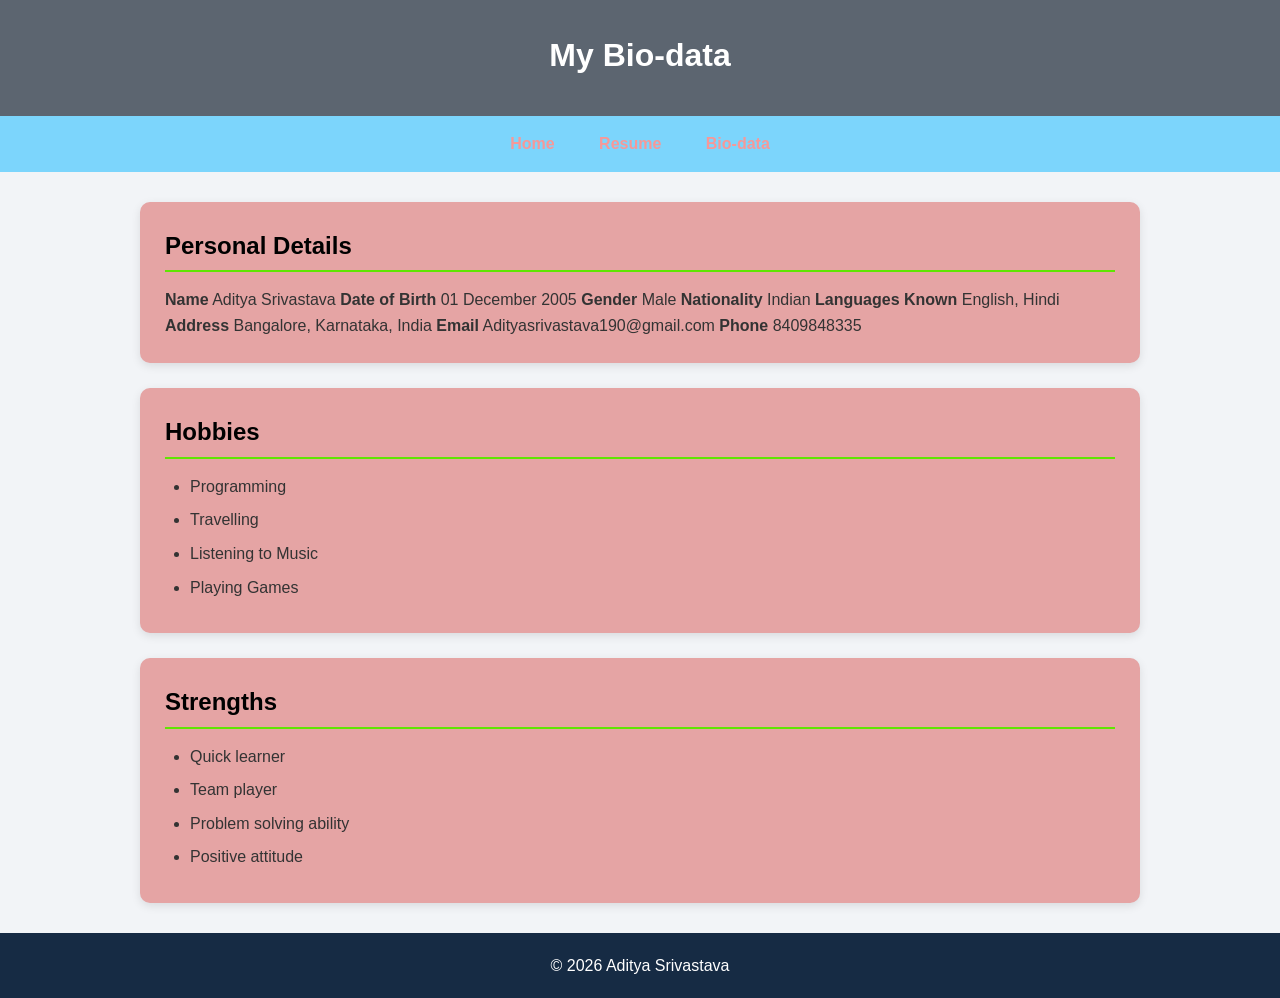
==== biodata.html @ 36111e2c "Initial portfolio site" ====
<!DOCTYPE html>
<html lang="en">

<head>
    <meta charset="UTF-8">
    <meta name="viewport" content="width=device-width, initial-scale=1.0">
    <title>My Bio-data</title>
    <link rel="stylesheet" href="style.css">
</head>

<body>

<header>
    <h1>My Bio-data</h1>
</header>

<nav>
    <a href="index.html">Home</a>
    <a href="resume.html">Resume</a>
    <a href="biodata.html">Bio-data</a>
</nav>

<main class="container">

    <section class="profile card">

        <div class="profile-info">
            <h2>Personal Details</h2

            <table class="details">
                <tr>
                    <td><b>Name</b></td>
                    <td>Aditya Srivastava</td>
                </tr>

                <tr>
                    <td><b>Date of Birth</b></td>
                    <td>01 December 2005</td>
                </tr>

                <tr>
                    <td><b>Gender</b></td>
                    <td>Male</td>
                </tr>

                <tr>
                    <td><b>Nationality</b></td>
                    <td>Indian</td>
                </tr>

                <tr>
                    <td><b>Languages Known</b></td>
                    <td>English, Hindi</td>
                </tr>

                <tr>
                    <td><b>Address</b></td>
                    <td>Bangalore, Karnataka, India</td>
                </tr>

                <tr>
                    <td><b>Email</b></td>
                    <td>Adityasrivastava190@gmail.com</td>
                </tr>

                <tr>
                    <td><b>Phone</b></td>
                    <td>8409848335</td>
                </tr>
            </table>
        </div>

    </section>

    <section class="card">
        <h2>Hobbies</h2>

        <ul>
            <li>Programming</li>
            <li>Travelling</li>
            <li>Listening to Music</li>
            <li>Playing Games</li>
        </ul>
    </section>

    <section class="card">
        <h2>Strengths</h2>

        <ul>
            <li>Quick learner</li>
            <li>Team player</li>
            <li>Problem solving ability</li>
            <li>Positive attitude</li>
        </ul>
    </section>

</main>

<footer>
    <p>&copy; 2026 Aditya Srivastava</p>
</footer>

</body>
</html>
---- style.css ----
* {
    margin: 0;
    padding: 0;
    box-sizing: border-box;
}

body {
    font-family: Arial, sans-serif;
    background-color: #f2f4f7;
    color: #333;
    line-height: 1.6;
}

/* Header */

header {
    background-color: #5c6570;
    color: white;
    text-align: center;
    padding: 30px;
}

header h1 {
    margin-bottom: 5px;
}

/* Navigation */

nav {
    background-color: #7cd5fc;
    text-align: center;
    padding: 15px;
}

nav a {
    color: rgb(246, 152, 152);
    text-decoration: none;
    margin: 0 20px;
    font-weight: bold;
}

nav a:hover {
    color: #bf8d18;
}

/* Home */

.hero {
    text-align: center;
    padding: 100px 20px;
    min-height: 500px;
}

.hero h2 {
    font-size: 35px;
    margin-bottom: 15px;
}

.hero p {
    font-size: 18px;
}

/* Button */

button {
    margin-top: 25px;
    padding: 12px 25px;
    border: none;
    background-color: #1e5f42;
    color: white;
    font-size: 16px;
    border-radius: 5px;
    cursor: pointer;
}

button:hover {
    background-color: #ebfb0b;
}

/* Main container */

.container {
    width: 85%;
    max-width: 1000px;
    margin: 30px auto;
}

/* Cards */

.card {
    background-color: rgb(229, 164, 164);
    margin-bottom: 25px;
    padding: 25px;
    border-radius: 10px;
    box-shadow: 0 3px 10px rgba(0, 0, 0, 0.1);
}

.card h2 {
    color: #000000;
    margin-bottom: 15px;
    border-bottom: 2px solid #60e502;
    padding-bottom: 5px;
}

/* Tables */

table {
    width: 100%;
    border-collapse: collapse;
    margin-top: 10px;
}

th,
td {
    border: 1px solid #e7a3a3;
    padding: 12px;
    text-align: left;
}

th {
    background-color: #2a5997;
    color: white;
}

tr:nth-child(even) {
    background-color: #f0ebeb;
}

/* Lists */

ul {
    padding-left: 25px;
}

li {
    margin: 8px 0;
}

/* Footer */

footer {
    background-color: #162b44;
    color: white;
    text-align: center;
    padding: 20px;
    margin-top: 30px;
}

/* Mobile */

@media (max-width: 600px) {

    nav a {
        display: block;
        margin: 8px;
    }

    .container {
        width: 95%;
    }

    table {
        font-size: 14px;
    }

    .hero h2 {
        font-size: 28px;
    }
}
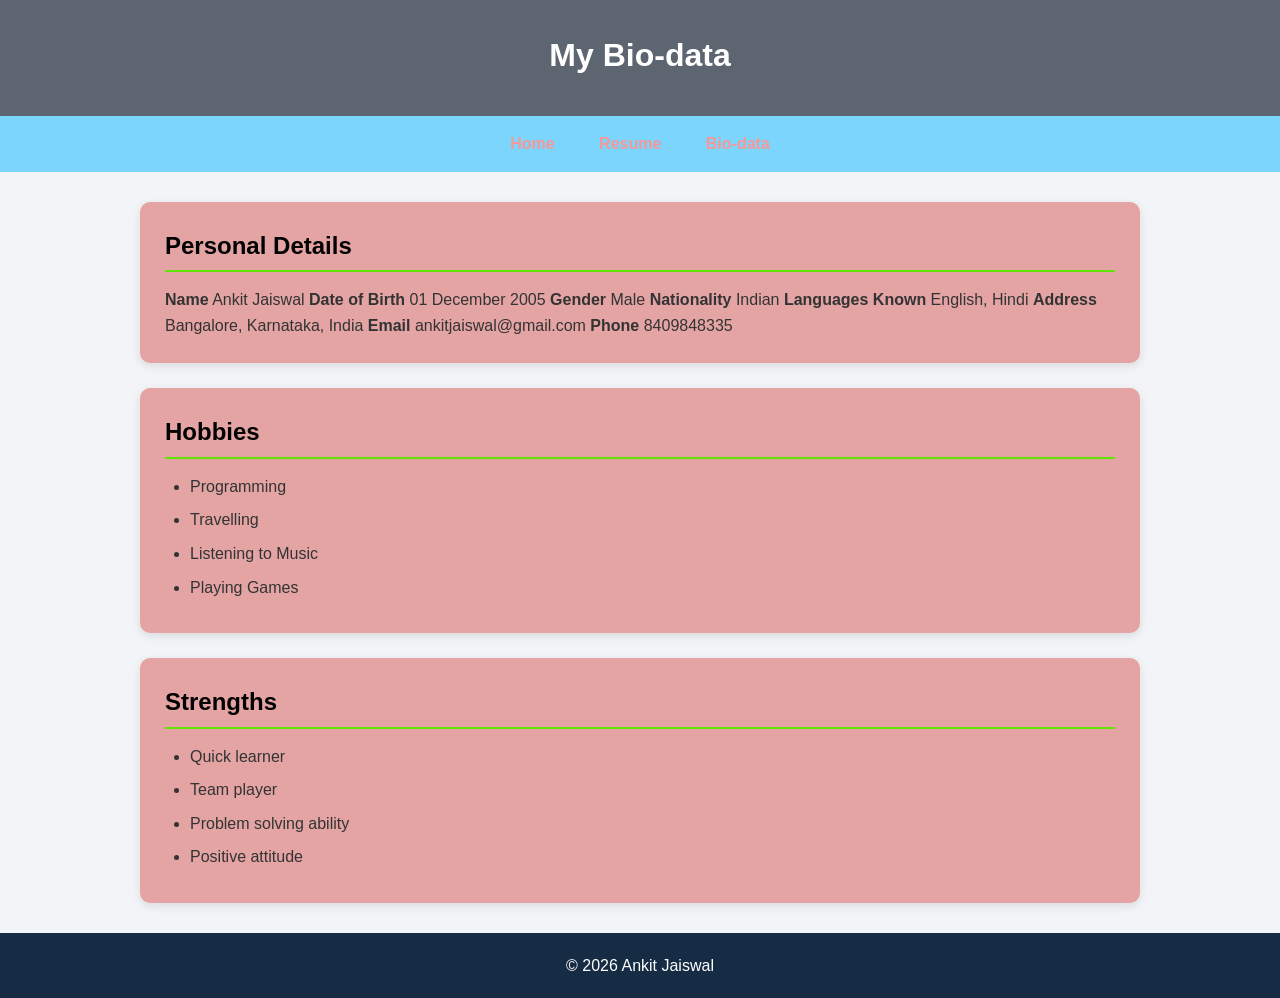
==== commit f3457470: "Update name to Ankit Jaiswal" ====
--- a/biodata.html
+++ b/biodata.html
@@ -30,7 +30,7 @@
             <table class="details">
                 <tr>
                     <td><b>Name</b></td>
-                    <td>Aditya Srivastava</td>
+                    <td>Ankit Jaiswal</td>
                 </tr>
 
                 <tr>
@@ -60,7 +60,7 @@
 
                 <tr>
                     <td><b>Email</b></td>
-                    <td>Adityasrivastava190@gmail.com</td>
+                    <td>ankitjaiswal@gmail.com</td>
                 </tr>
 
                 <tr>
@@ -97,7 +97,7 @@
 </main>
 
 <footer>
-    <p>&copy; 2026 Aditya Srivastava</p>
+    <p>&copy; 2026 Ankit Jaiswal</p>
 </footer>
 
 </body>
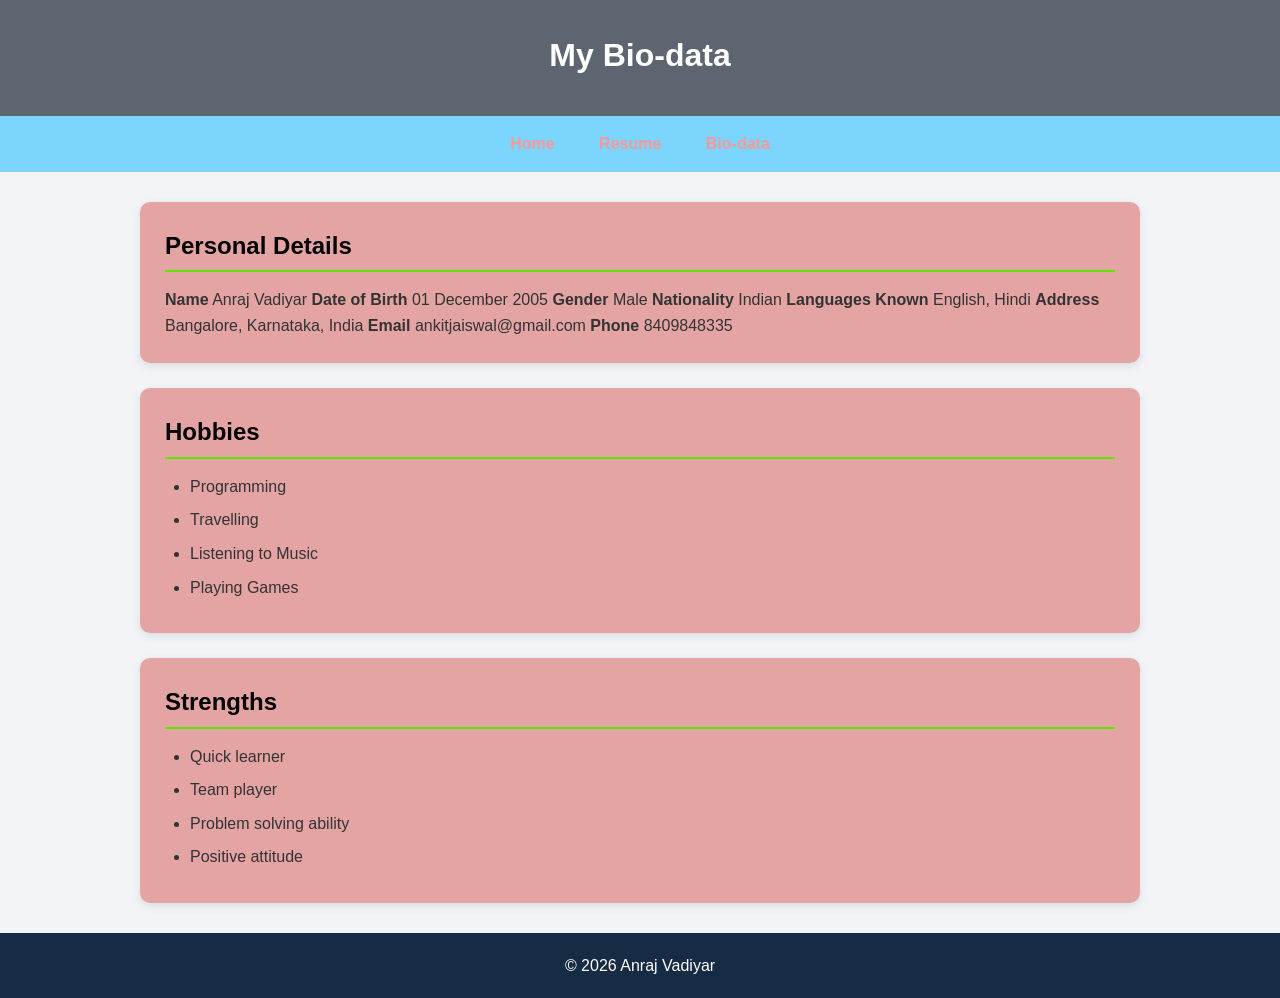
==== commit 78149468: "Update name to Anraj Vadiyar" ====
--- a/biodata.html
+++ b/biodata.html
@@ -30,7 +30,7 @@
             <table class="details">
                 <tr>
                     <td><b>Name</b></td>
-                    <td>Ankit Jaiswal</td>
+                    <td>Anraj Vadiyar</td>
                 </tr>
 
                 <tr>
@@ -97,7 +97,7 @@
 </main>
 
 <footer>
-    <p>&copy; 2026 Ankit Jaiswal</p>
+    <p>&copy; 2026 Anraj Vadiyar</p>
 </footer>
 
 </body>
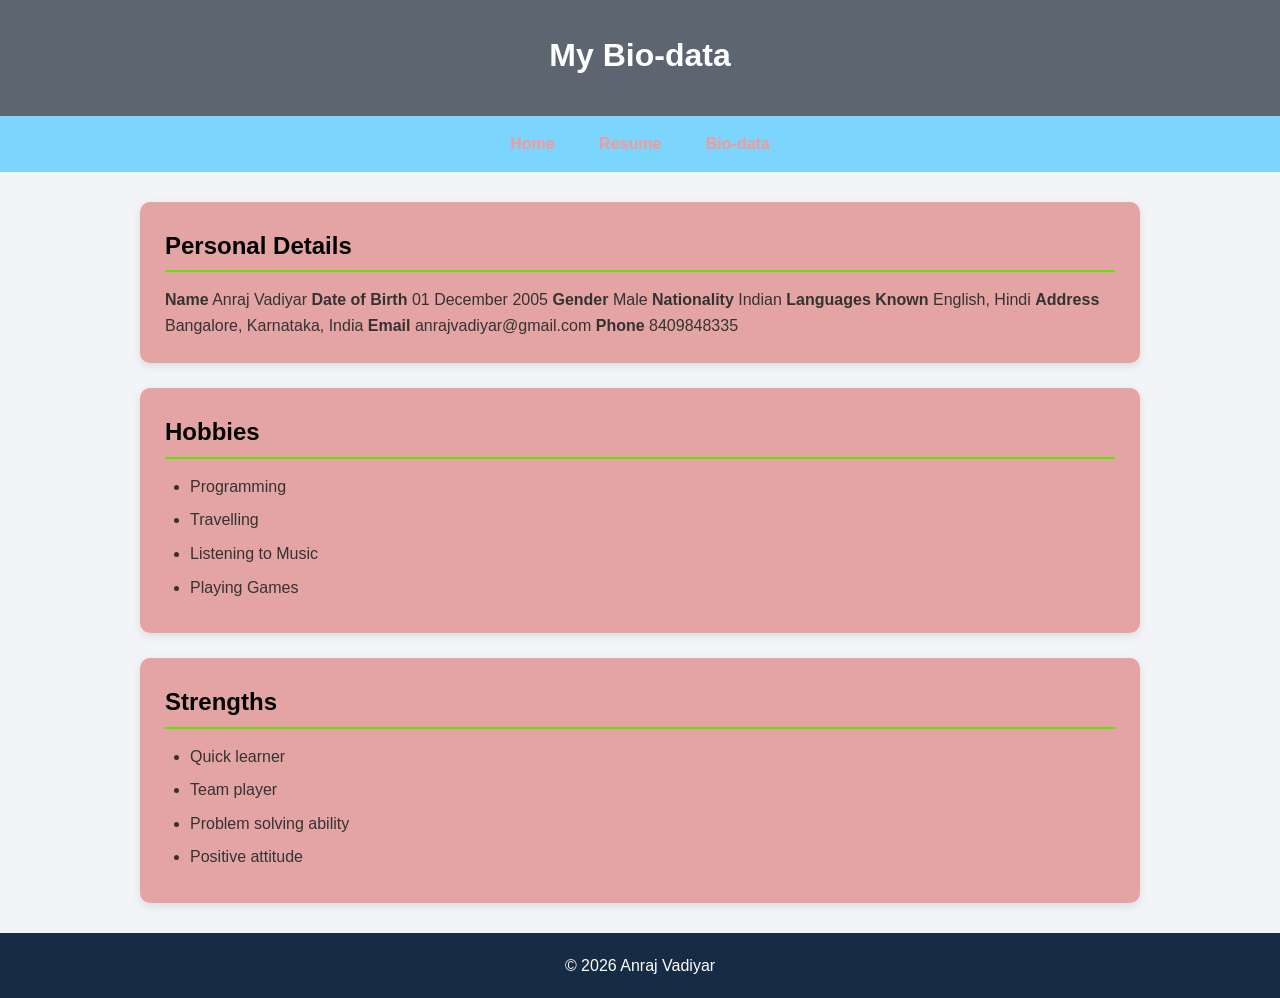
==== commit c226493a: "Update email to anrajvadiyar@gmail.com" ====
--- a/biodata.html
+++ b/biodata.html
@@ -60,7 +60,7 @@
 
                 <tr>
                     <td><b>Email</b></td>
-                    <td>ankitjaiswal@gmail.com</td>
+                    <td>anrajvadiyar@gmail.com</td>
                 </tr>
 
                 <tr>
